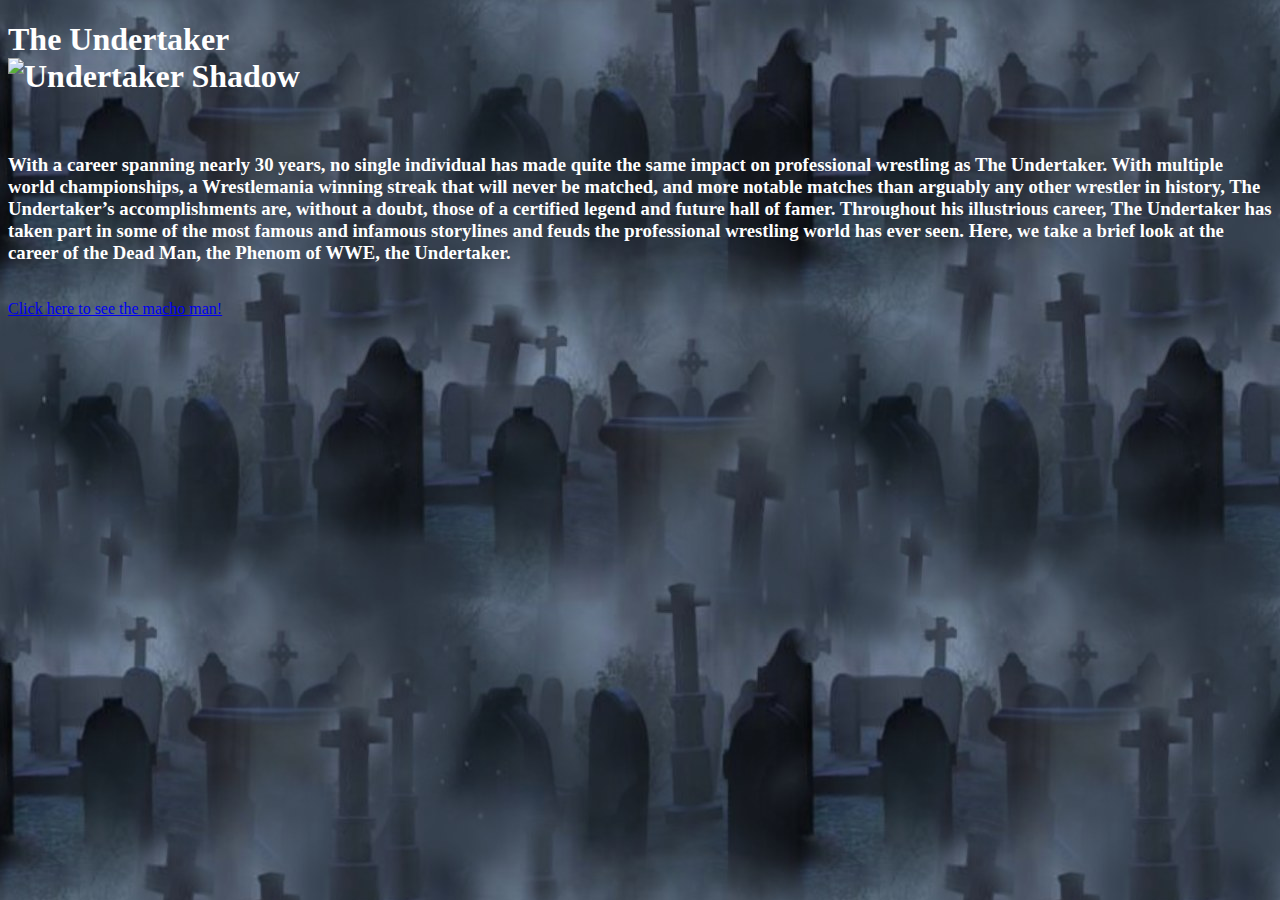
==== index.html @ 49da3553 "Added a sweet background images" ====
<!doctype html>
<html lang="en">
<head>
  <meta charset="utf-8">
  <title>Undertaker Homepage</title>
  <meta name="description" content="A website dedicated to the Undertaker">
  <link rel="stylesheet" href="css/style.css">
  <meta name="viewport" content="width=device-width, initial-scale=1">
</head>
<body>
	<header id="undertakerTheme" class="banner">
	<h1>The Undertaker<br><img class="undertaker1" src= "images/undertaker1.jpg" alt= "Undertaker Shadow"></h1><br>
	<audio volume="0.1" autoplay  id="undertakerTheme" class="song" onload="setLowVolume()">
			<source src="music/UndertakerTheme2.mp3" >
			Your browser does not support the audio element.
	</audio>
	
	</header>
		<h3>With a career spanning nearly 30 years, no single individual has made quite the same impact on
			professional wrestling as The Undertaker. With multiple world championships, a Wrestlemania
			winning streak that will never be matched, and more notable matches than arguably any other
			wrestler in history, The Undertaker’s accomplishments are, without a doubt, those of a certified
			legend and future hall of famer. Throughout his illustrious career, The Undertaker has taken part
			in some of the most famous and infamous storylines and feuds the professional wrestling world
			has ever seen. Here, we take a brief look at the career of the Dead Man, the Phenom of WWE,
			the Undertaker.</h3>
		<br/>
		<a href="page1.html">Click here to see the macho man!</a>
</body>
<style>
	body {
		background-image: url("images/graveyard.jpg");
		color: white;
	}
	.song {
		display: block;
	}
</style>
---- css/style.css ----
header {
    display: inline;
}
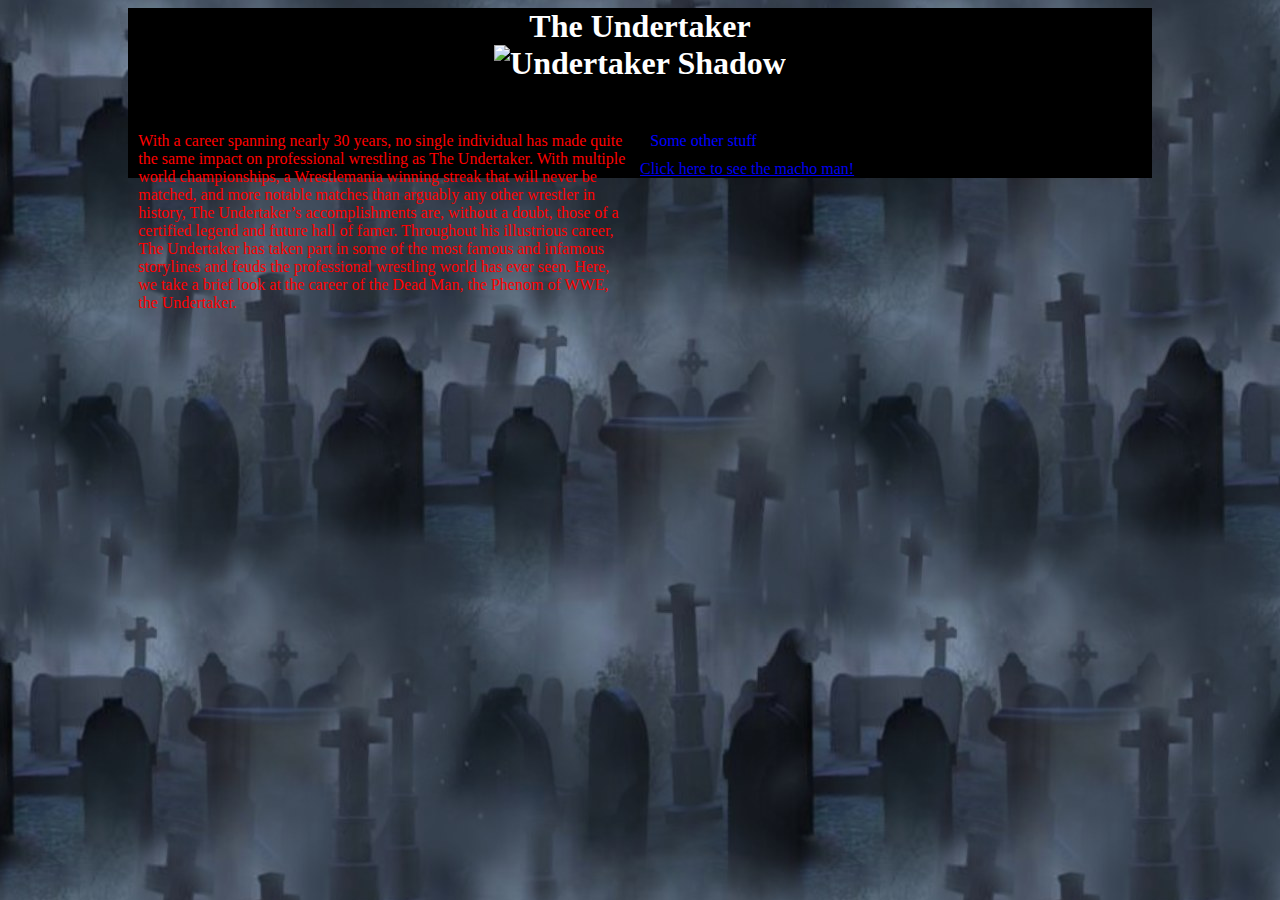
==== commit 35337785: "" ====
--- a/index.html
+++ b/index.html
@@ -8,6 +8,7 @@
   <meta name="viewport" content="width=device-width, initial-scale=1">
 </head>
 <body>
+<div class= "wrapper">
 	<header id="undertakerTheme" class="banner">
 	<h1>The Undertaker<br><img class="undertaker1" src= "images/undertaker1.jpg" alt= "Undertaker Shadow"></h1><br>
 	<audio volume="0.1" autoplay  id="undertakerTheme" class="song" onload="setLowVolume()">
@@ -16,23 +17,19 @@
 	</audio>
 	
 	</header>
-		<h3>With a career spanning nearly 30 years, no single individual has made quite the same impact on
+	<main class= "main">With a career spanning nearly 30 years, no single individual has made quite the same impact on
 			professional wrestling as The Undertaker. With multiple world championships, a Wrestlemania
 			winning streak that will never be matched, and more notable matches than arguably any other
 			wrestler in history, The Undertaker’s accomplishments are, without a doubt, those of a certified
 			legend and future hall of famer. Throughout his illustrious career, The Undertaker has taken part
 			in some of the most famous and infamous storylines and feuds the professional wrestling world
 			has ever seen. Here, we take a brief look at the career of the Dead Man, the Phenom of WWE,
-			the Undertaker.</h3>
-		<br/>
+			the Undertaker.</main>
+		<aside class= "aside">
+		Some other stuff
+		</aside>
+		
 		<a href="page1.html">Click here to see the macho man!</a>
 </body>
-<style>
-	body {
-		background-image: url("images/graveyard.jpg");
-		color: white;
-	}
-	.song {
-		display: block;
-	}
-</style>
+
+
--- a/css/style.css
+++ b/css/style.css
@@ -1,3 +1,76 @@
+* {
+   box-sizing: border-box;
+}
+
 header {
     display: inline;
+}
+body {
+		background-image: url(../images/graveyard.jpg);
+		color: white;
+	}
+	
+.banner h1{
+    text-align: center;
+    margin-top: 0;   
+}
+
+.wrapper {
+    max-width: 1024px;
+    background: #000000;
+    margin: 0 auto; 
+}
+
+.main {
+width: 50%;
+padding: 1%;
+float: left;
+color: red;
+}
+
+.matchquestions {
+color: black;
+background: grey;
+}
+
+.aside {
+width: 50%;
+padding: 1%;
+float: left;
+color: blue;
+}
+
+.footer {
+    clear: both;
+    background: #9f9f9f;
+    text-align: center;
+    padding: .5%;
+}
+	
+@media print {
+ 
+	* {
+		color: #000 !important;
+		padding: 0 !important;
+	}
+	
+	:not(table):not(td) {
+        border: 0 !important;
+    }
+   
+ 
+	.banner, .primary-menu, .site-footer{ 
+		display: none;
+	}
+ 
+	body {
+		background: #fff;
+		font-size: 12pt;
+	}
+ 
+	.wrapper, .main, .sidebar {
+		float: none;
+		width: auto;
+	}
+   
 }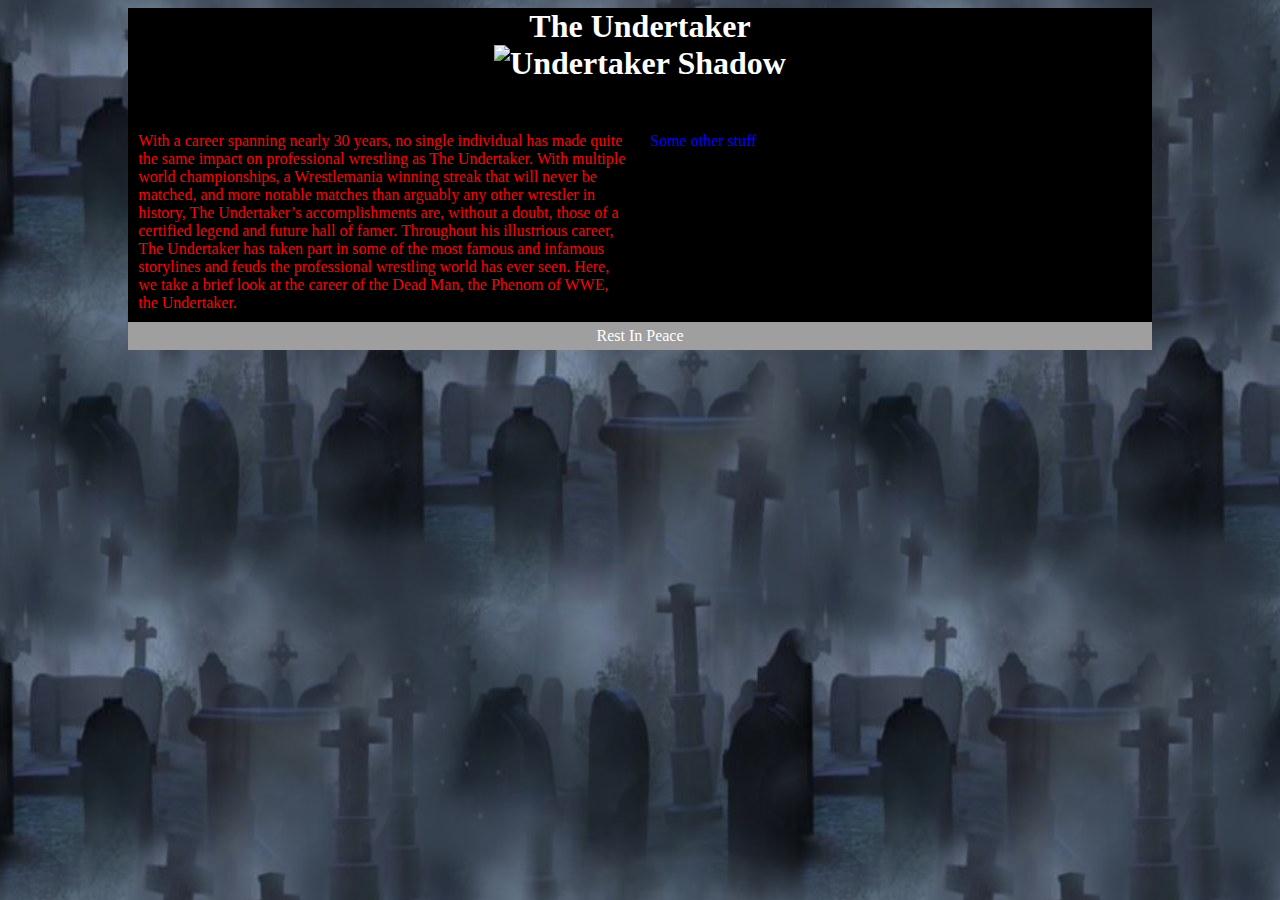
==== commit 4b233826: "" ====
--- a/index.html
+++ b/index.html
@@ -28,8 +28,9 @@
 		<aside class= "aside">
 		Some other stuff
 		</aside>
-		
-		<a href="page1.html">Click here to see the macho man!</a>
+		<footer class= "footer">
+Rest In Peace
+</footer>
 </body>
 
 
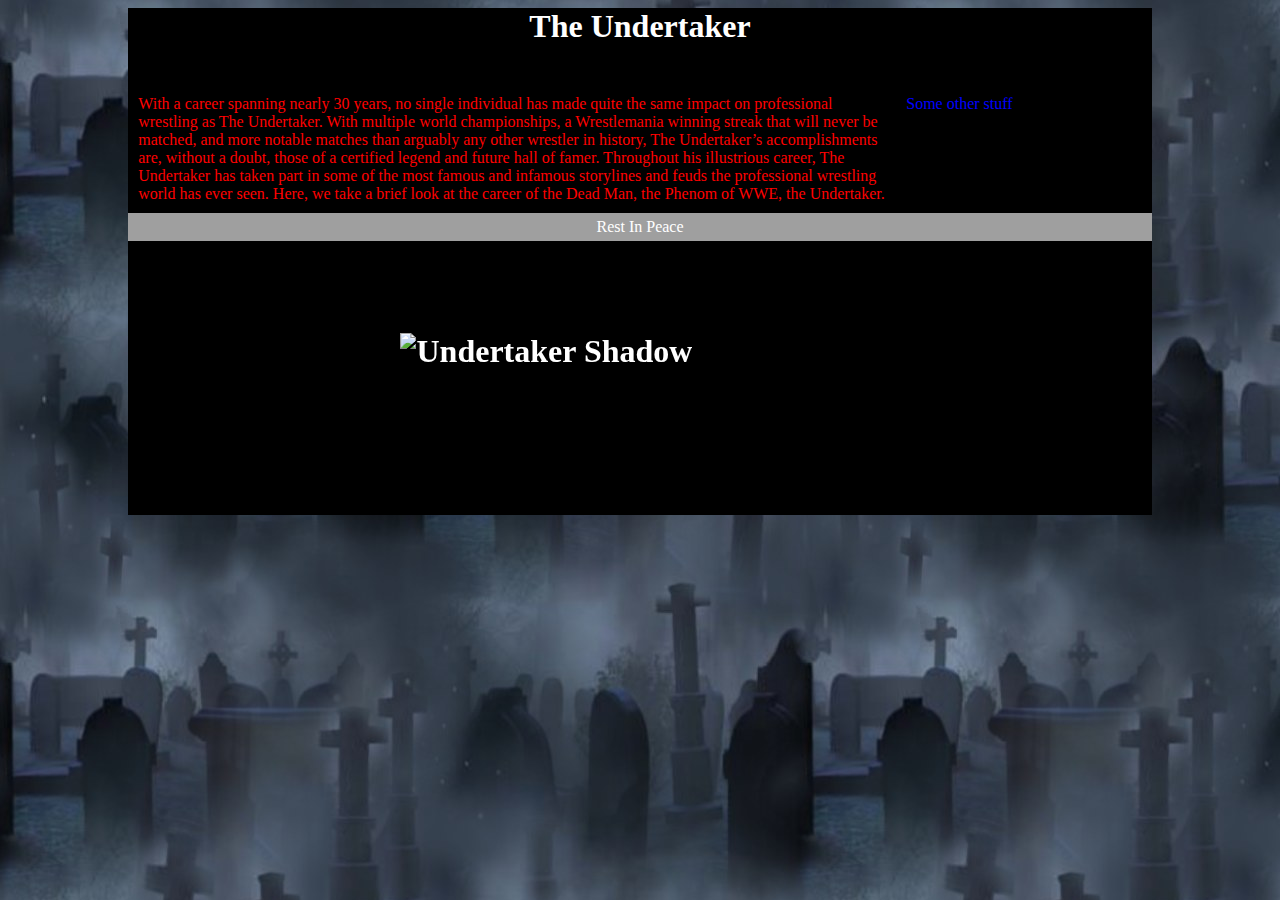
==== commit d1087c30: "made the picture move lol" ====
--- a/index.html
+++ b/index.html
@@ -31,6 +31,32 @@
 		<footer class= "footer">
 Rest In Peace
 </footer>
+		<iframe frameborder="0" width="480" height="270" src="//www.dailymotion.com/embed/video/x57r9ho" allowfullscreen></iframe>
 </body>
+<script>
+	R=0; 
+	x1=.1; 
+	y1=.05; 
+	x2=.25; 
+	y2=.24; 
+	x3=1.6; 
+	y3=.24; 
+	x4=300; 
+	y4=200; 
+	x5=300; 
+	y5=200; 
+	DI=document.getElementsByTagName("img"); 
+	DIL=DI.length; 
+	function A() {
+		for(i=0; i-DIL; i++) {
+			DIS=DI[ i ].style; 
+			DIS.position='absolute'; 
+			DIS.left=(Math.sin(R*x1+i*x2+x3)*x4+x5)+"px"; 
+			DIS.top=(Math.cos(R*y1+i*y2+y3)*y4+y5)+"px";
+			}
+		R++ 
+	}
+	setInterval('A()',50); 
+	void(0);
+</script>
 
-
--- a/css/style.css
+++ b/css/style.css
@@ -21,8 +21,13 @@
     margin: 0 auto; 
 }
 
+.undertaker1 {
+	max-width: 100%;
+	height: auto;
+}
+
 .main {
-width: 50%;
+width: 75%;
 padding: 1%;
 float: left;
 color: red;
@@ -34,7 +39,7 @@
 }
 
 .aside {
-width: 50%;
+width: 25%;
 padding: 1%;
 float: left;
 color: blue;
@@ -46,6 +51,12 @@
     text-align: center;
     padding: .5%;
 }
+
+@media (max-width: 768px) {
+    .main,.aside {
+        float: none;
+        width: auto;
+    }
 	
 @media print {
  
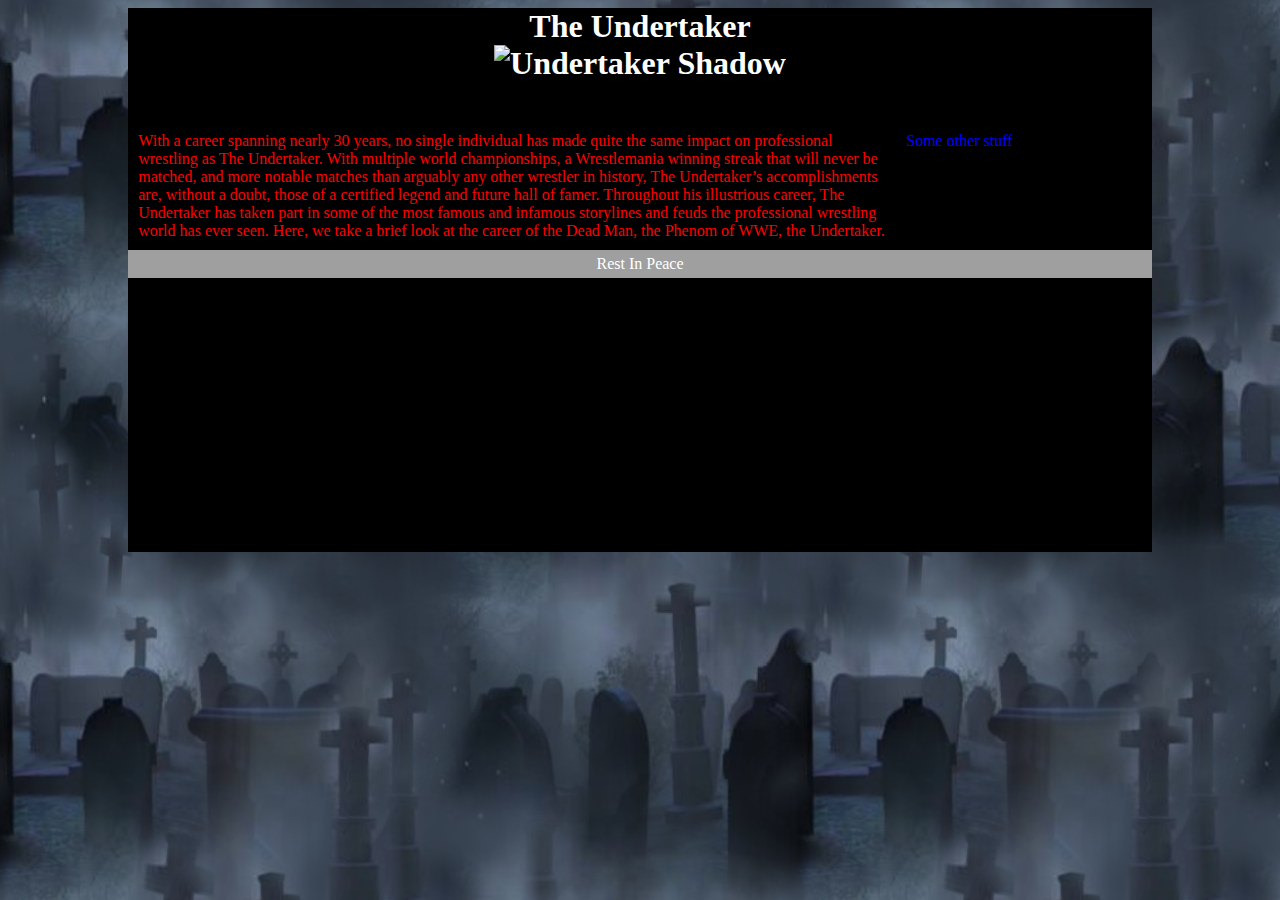
==== commit 55c12563: "fixed it to be correct" ====
--- a/index.html
+++ b/index.html
@@ -33,30 +33,5 @@
 </footer>
 		<iframe frameborder="0" width="480" height="270" src="//www.dailymotion.com/embed/video/x57r9ho" allowfullscreen></iframe>
 </body>
-<script>
-	R=0; 
-	x1=.1; 
-	y1=.05; 
-	x2=.25; 
-	y2=.24; 
-	x3=1.6; 
-	y3=.24; 
-	x4=300; 
-	y4=200; 
-	x5=300; 
-	y5=200; 
-	DI=document.getElementsByTagName("img"); 
-	DIL=DI.length; 
-	function A() {
-		for(i=0; i-DIL; i++) {
-			DIS=DI[ i ].style; 
-			DIS.position='absolute'; 
-			DIS.left=(Math.sin(R*x1+i*x2+x3)*x4+x5)+"px"; 
-			DIS.top=(Math.cos(R*y1+i*y2+y3)*y4+y5)+"px";
-			}
-		R++ 
-	}
-	setInterval('A()',50); 
-	void(0);
-</script>
 
+
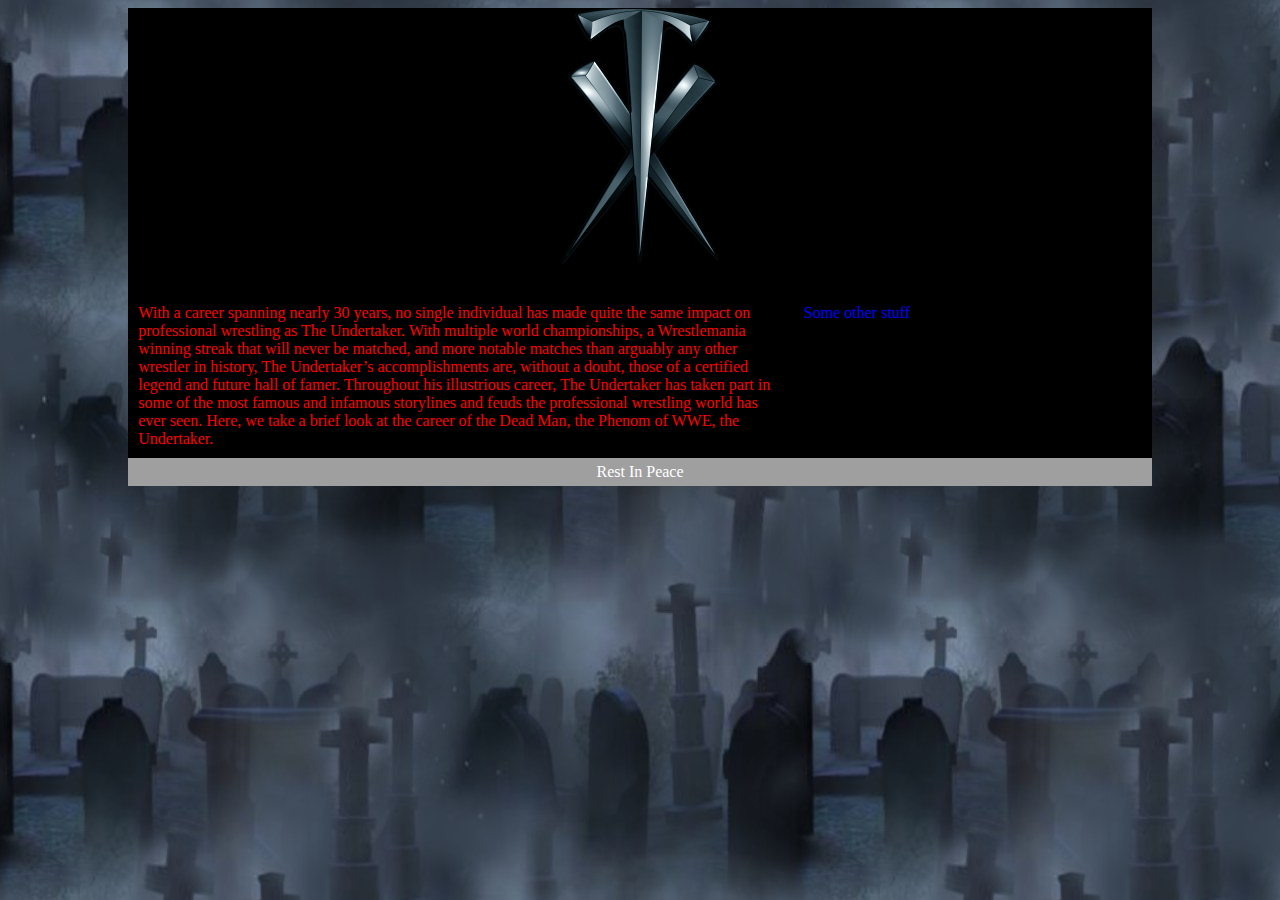
==== commit 6904c303: "" ====
--- a/index.html
+++ b/index.html
@@ -10,12 +10,8 @@
 <body>
 <div class= "wrapper">
 	<header id="undertakerTheme" class="banner">
-	<h1>The Undertaker<br><img class="undertaker1" src= "images/undertaker1.jpg" alt= "Undertaker Shadow"></h1><br>
-	<audio volume="0.1" autoplay  id="undertakerTheme" class="song" onload="setLowVolume()">
-			<source src="music/UndertakerTheme2.mp3" >
-			Your browser does not support the audio element.
-	</audio>
-	
+	<h1><img class="undertaker2" src= "images/takerlogo.png" alt= "Undertaker Logo">
+	</h1>
 	</header>
 	<main class= "main">With a career spanning nearly 30 years, no single individual has made quite the same impact on
 			professional wrestling as The Undertaker. With multiple world championships, a Wrestlemania
@@ -31,7 +27,7 @@
 		<footer class= "footer">
 Rest In Peace
 </footer>
-		<iframe frameborder="0" width="480" height="270" src="//www.dailymotion.com/embed/video/x57r9ho" allowfullscreen></iframe>
+		
 </body>
 
 
--- a/css/style.css
+++ b/css/style.css
@@ -27,7 +27,7 @@
 }
 
 .main {
-width: 75%;
+width: 65%;
 padding: 1%;
 float: left;
 color: red;
@@ -39,7 +39,7 @@
 }
 
 .aside {
-width: 25%;
+width: 35%;
 padding: 1%;
 float: left;
 color: blue;
@@ -52,7 +52,7 @@
     padding: .5%;
 }
 
-@media (max-width: 768px) {
+@media (max-width: 666x) {
     .main,.aside {
         float: none;
         width: auto;
@@ -70,7 +70,7 @@
     }
    
  
-	.banner, .primary-menu, .site-footer{ 
+	.banner, .footer{ 
 		display: none;
 	}
  
@@ -79,7 +79,7 @@
 		font-size: 12pt;
 	}
  
-	.wrapper, .main, .sidebar {
+	.wrapper, .main, .aside {
 		float: none;
 		width: auto;
 	}
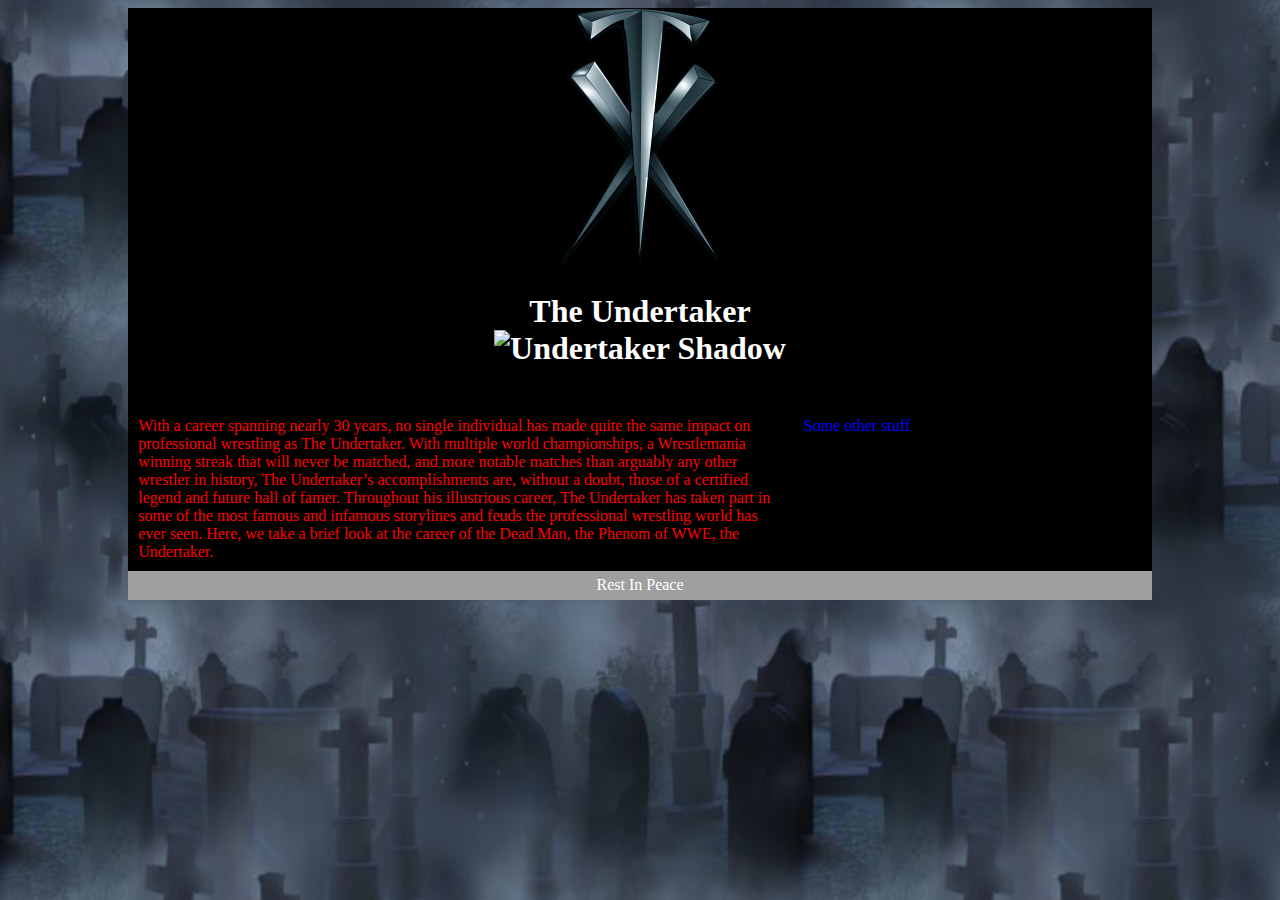
==== commit 90ed33ea: "Made a picture show and fade out on button press." ====
--- a/index.html
+++ b/index.html
@@ -10,8 +10,18 @@
 <body>
 <div class= "wrapper">
 	<header id="undertakerTheme" class="banner">
-	<h1><img class="undertaker2" src= "images/takerlogo.png" alt= "Undertaker Logo">
+	<h1><img class="undertaker2" src= "images/takerlogo.png" alt= "Undertaker Logo" onclick="showScary()">
 	</h1>
+	<h1>The Undertaker
+		<br>
+		<img id="undertakerInvis" src="images/takerscary.jpg" alt= "Scary Undertaker"
+		height="1000" width="1000" style="display: none;" >
+		<img class="undertaker1"  id="undertaker1" src= "images/undertaker1.jpg" alt= "Undertaker Shadow"></h1><br>
+	<audio volume="0.1" autoplay  id="undertakerTheme" class="song">
+			<source src="music/UndertakerTheme2.mp3" >
+			Your browser does not support the audio element.
+	</audio>
+	
 	</header>
 	<main class= "main">With a career spanning nearly 30 years, no single individual has made quite the same impact on
 			professional wrestling as The Undertaker. With multiple world championships, a Wrestlemania
@@ -29,5 +39,29 @@
 </footer>
 		
 </body>
+<script>
+	function showScary() {
+		var scary = document.getElementById('undertakerInvis');
+		var normal = document.getElementById('undertaker1');
+		console.log(scary);
+		scary.style="display: inline-block";
+		normal.style="display: none";
+		scary.style.opacity = 1;
+		var fade = setInterval(function() { fadeOut() }, 250);
+	}
 
+	function fadeOut() {
+		var scary = document.getElementById('undertakerInvis');
+		var normal = document.getElementById('undertaker1');
+		console.log("opacity: " + scary.style.opacity);
+		if(scary.style.opacity > 0) {
+			scary.style.opacity -= .1;
+		}
+		else {
+			scary.style="display: none";
+			normal.style="display: inline-block";
+			clearInterval();
+		}
+	}
+</script>
 
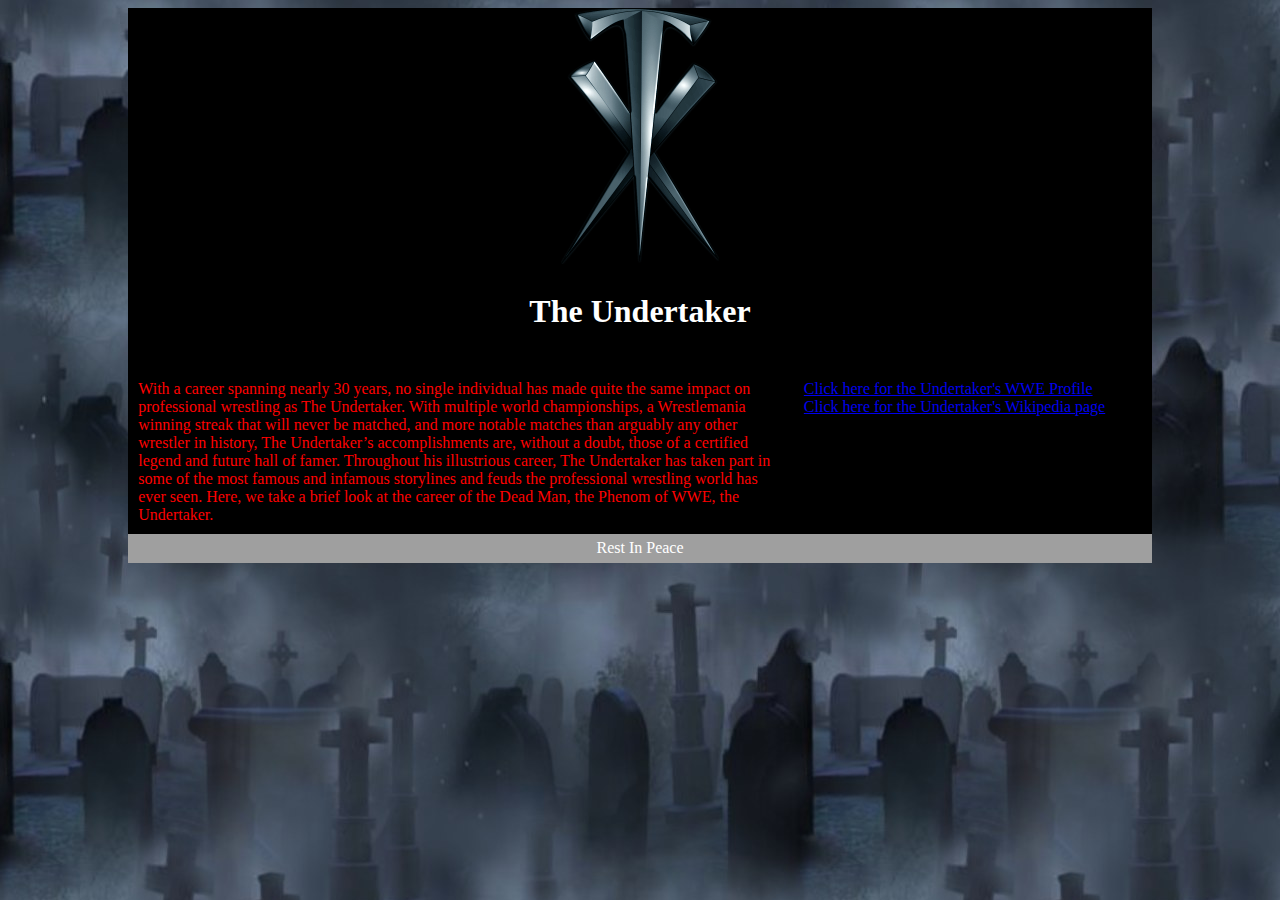
==== commit e084cecd: "" ====
--- a/index.html
+++ b/index.html
@@ -10,17 +10,16 @@
 <body>
 <div class= "wrapper">
 	<header id="undertakerTheme" class="banner">
-	<h1><img class="undertaker2" src= "images/takerlogo.png" alt= "Undertaker Logo" onclick="showScary()">
+	<h1><img class="undertaker2" src= "images/takerlogo.png" id= "takerlogo" alt= "Undertaker Logo" onclick="showScary()">
 	</h1>
 	<h1>The Undertaker
 		<br>
 		<img id="undertakerInvis" src="images/takerscary.jpg" alt= "Scary Undertaker"
 		height="1000" width="1000" style="display: none;" >
-		<img class="undertaker1"  id="undertaker1" src= "images/undertaker1.jpg" alt= "Undertaker Shadow"></h1><br>
-	<audio volume="0.1" autoplay  id="undertakerTheme" class="song">
-			<source src="music/UndertakerTheme2.mp3" >
-			Your browser does not support the audio element.
-	</audio>
+		</h1><br>
+	<audio id="takergong" src="music/undertakergong.mp3">
+  Your browser does not support the <code>audio</code> element.
+</audio>
 	
 	</header>
 	<main class= "main">With a career spanning nearly 30 years, no single individual has made quite the same impact on
@@ -32,7 +31,7 @@
 			has ever seen. Here, we take a brief look at the career of the Dead Man, the Phenom of WWE,
 			the Undertaker.</main>
 		<aside class= "aside">
-		Some other stuff
+		<a href= "http://www.wwe.com/superstars/undertaker"> Click here for the Undertaker's WWE Profile</a><br><a href= "https://en.wikipedia.org/wiki/The_Undertaker"> Click here for the Undertaker's Wikipedia page</a>
 		</aside>
 		<footer class= "footer">
 Rest In Peace
@@ -42,17 +41,19 @@
 <script>
 	function showScary() {
 		var scary = document.getElementById('undertakerInvis');
-		var normal = document.getElementById('undertaker1');
+		var normal = document.getElementById('takerlogo');
+		var gong = document.getElementById('takergong');
 		console.log(scary);
 		scary.style="display: inline-block";
 		normal.style="display: none";
 		scary.style.opacity = 1;
 		var fade = setInterval(function() { fadeOut() }, 250);
+		gong.play ();
 	}
 
 	function fadeOut() {
 		var scary = document.getElementById('undertakerInvis');
-		var normal = document.getElementById('undertaker1');
+		var normal = document.getElementById('takerlogo');
 		console.log("opacity: " + scary.style.opacity);
 		if(scary.style.opacity > 0) {
 			scary.style.opacity -= .1;
@@ -63,5 +64,7 @@
 			clearInterval();
 		}
 	}
+	
+	
 </script>
 
